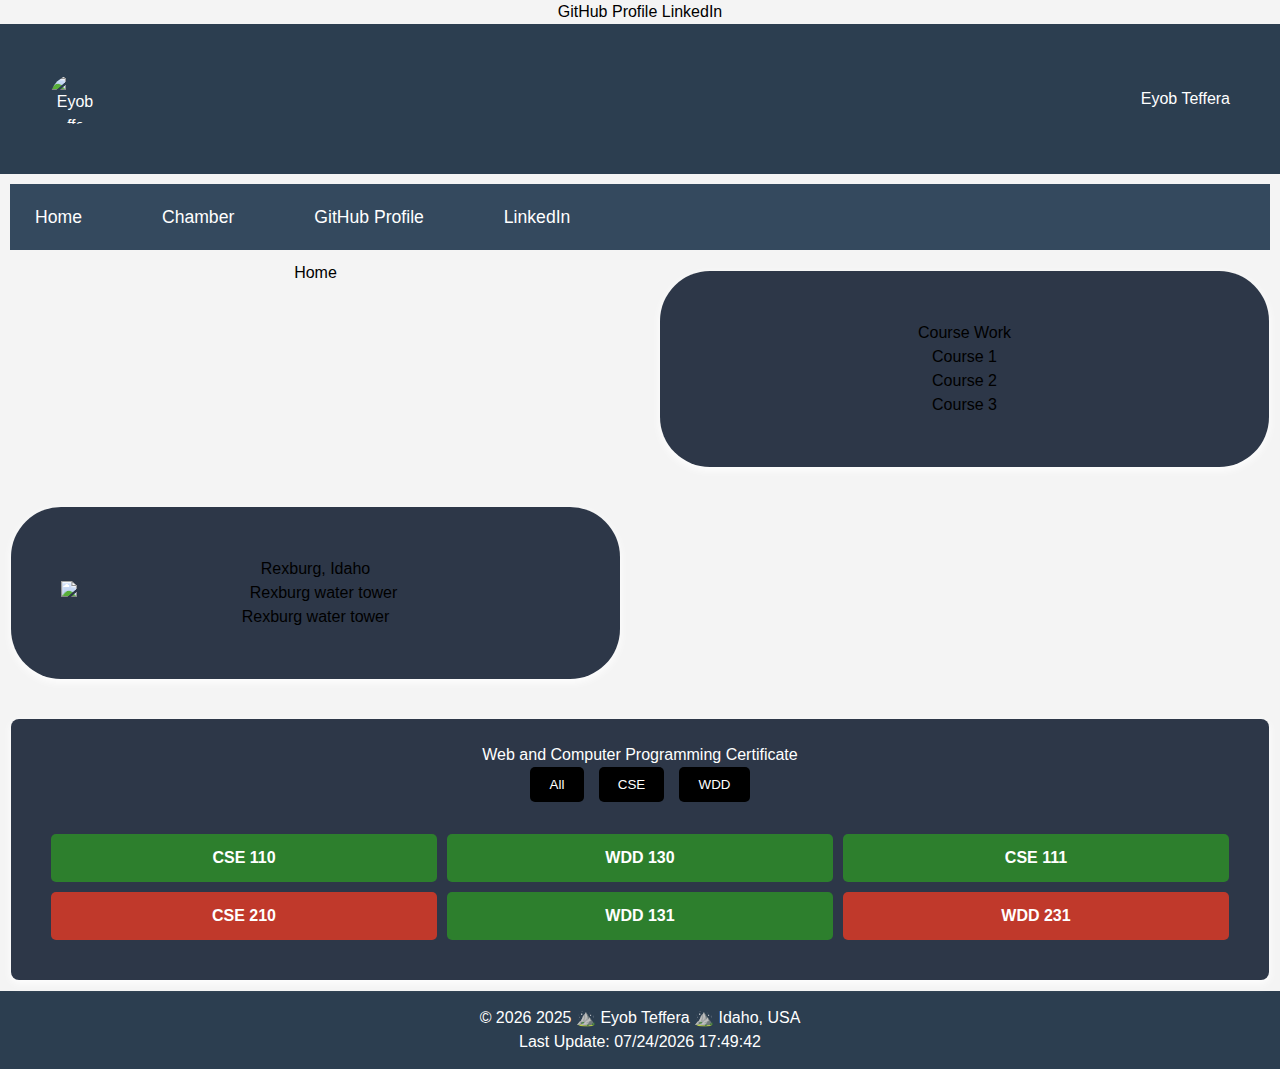
==== index.html @ 8eb3068d "index" ====
<!DOCTYPE html>
<html lang="en">
    <head>
        <title>Student Course Home - WDD 231</title>
        <meta name="description" content="Welcome to my WDD 231 Course Home Page. Explore my coursework, projects, and learning journey in web development.">
        <meta charset="UTF-8">
        <meta name="author" content="Eyob Teffera">
        <link rel="preconnect" href="https://fonts.googleapis.com">
        <link href="https://fonts.googleapis.com/css2?family=Roboto:wght@400;700&display=swap" rel="stylesheet">
        <link rel="stylesheet" href="styles/normalize.css">
        <link rel="stylesheet" href="styles/small.css">
        <link rel="stylesheet" href="styles/larger.css">
        <script src="scripts/navigation.js" defer></script>
        <script src="scripts/date.js" defer></script>
        <script src="scripts/course.js" defer></script>
        <a href="https://github.com/yourgithubusername" target="_blank">GitHub Profile</a>
        <a href="https://www.linkedin.com/in/eyobteffera/" target="_blank">LinkedIn</a>
    </head>

    <body>
        <header>
            <img src="images/Profile.jpg" alt="Eyob Teffera's Profile Picture">
            <span>Eyob Teffera</span>
            <button id="menuButton">☰</button>
        </header>
    
        <nav>
            <ul>
                <li><a href="index.html" class="active">Home</a></li>
                <li><a href="chamber.html">Chamber</a></li>
                <li><a href="https://github.com/EyobTeff" target="_blank">GitHub Profile</a></li>
                <li><a href="https://www.linkedin.com/in/eyobteffera/" target="_blank">LinkedIn</a></li>
            </ul>
        </nav>
    
        <main>
            <h1>Home</h1>
    
            <section>
                <h2>Course Work</h2>
                <ul>
                    <li>Course 1</li>
                    <li>Course 2</li>
                    <li>Course 3</li>
                </ul>
            </section>
    
            <section>
                <h2>Rexburg, Idaho </h2>
                <img src="images/rexburg.jpg" alt="Rexburg water tower ">
                <p>Rexburg water tower </p>
            </section>
    
            <section class="certificate-section">
                <h2>Web and Computer Programming Certificate</h2>
                <div class="course-buttons">
                    <button onclick="displayCourses('all')">All</button>
                    <button onclick="displayCourses('CSE')">CSE</button>
                    <button onclick="displayCourses('WDD')">WDD</button>
                </div>
                <div id="courseList" class="courses-grid"></div> <!-- Ensure this div exists -->
            </section>
            
            
        </main>
    
        <footer>
            <p>&copy; <span id="currentyear"></span> 2025 ⛰️ Eyob Teffera ⛰️ Idaho, USA</p>
            <p id="lastModified"></p>
        </footer>
    
    </body>
---- styles/small.css ----
body {
    font-family: 'Arial', sans-serif;
    margin: 0;
    padding: 0;
    text-align: center;
    background-color: #f4f4f4;
}

header {
    background-color: #2c3e50;
    color: rgb(216, 35, 35));
    padding: 10px;
    display: flex;
    justify-content: space-between; /* Properly align items */
    align-items: center;
}

header img {
    width: 80px;
    height: 80px;
    border-radius: 50%;
    margin-right: 10px;
}

#menuButton {
    background: rgb(235, 227, 227);
    border: none;
    font-size: 24px;
    color: white;
    cursor: pointer;
    padding: 5px 10px;
    border-radius: 5px;
}

/* Navigation */
nav ul {
    list-style: none;
    display: none;
    flex-direction: column;
    background-color: #34495e;
    padding: 10px;
    margin: 0;
}

nav ul.show {
    display: flex;
}

nav a {
    color: white
    text-decoration: none;
    padding: 10px;
    display: block;
}

nav a:hover {
    background-color: #2d3748;
    transition: 0.3s;
}

main {
    padding: 10px;
}

section {
    margin: 10px;
    padding: 20px;
    background: #2d3748;
    border-radius: 8px;
    box-shadow: 0 2px 8px rgba(0, 0, 0, 0.1);
}

/* Course Certificate Section */
.certificate-section {
    background-color: #2d3748;
    padding: 1rem;
    border-radius: 8px;
    text-align: center;
    color: white;
}

/* Course Buttons */
.course-buttons {
    display: flex;
    justify-content: center;
    gap: 10px;
    margin-bottom: 1rem;
    flex-wrap: wrap;
}

.course-buttons button {
    background-color: rgb(12, 12, 12);
    color: white;
    border: none;
    padding: 0.5rem 1rem;
    cursor: pointer;
    border-radius: 5px;
    transition: background 0.3s;
}

.course-buttons button:hover {
    background-color: #1abc9c;
}

/* Courses Grid */
.courses-grid {
    display: grid;
    grid-template-columns: repeat(auto-fit, minmax(120px, 1fr));
    gap: 10px;
    justify-content: center;
    padding: 1rem;
}

/* Course Styling */
.course {
    background-color: #1adc9c;
    color: white;
    padding: 10px;
    text-align: center;
    border-radius: 5px;
    font-weight: bold;
    transition: transform 0.2s ease-in-out;
}

.course:hover {
    transform: scale(1.05);
}

/* Completed & Pending Course Styles */
/* Completed Courses - Green */
.completed {
    background-color: #2d7f2d; /* Dark green */
    color: white;
    padding: 12px;
    text-align: center;
    border-radius: 5px;
    font-weight: bold;
    transition: transform 0.2s ease-in-out, background 0.3s;
}

.completed:hover {
    background-color: #3a9e3a; /* Lighter green */
    transform: scale(1.05);
}

/* Pending Courses - Red */
.pending {
    background-color: #c0392b; /* Dark red */
    color: white;
    padding: 12px;
    text-align: center;
    border-radius: 5px;
    font-weight: bold;
    transition: transform 0.2s ease-in-out, background 0.3s;
}

.pending:hover {
    background-color: #eae3e2; /* Lighter red */
    transform: scale(1.05);
}


/* Footer */
footer {
    background-color: #2c3e50;
    color: white;
    padding: 10px;
    font-size: 0.9rem;
}
/* Base styling for courses */
.course {
    padding: 12px;
    text-align: center;
    border-radius: 5px;
    font-weight: bold;
    transition: transform 0.2s ease-in-out, background 0.3s;
}

/* ✅ Completed Courses - Green */
.completed {
    background-color: #2d7f2d; /* Dark green */
    color: white;
}

.completed:hover {
    background-color: #3a9e3a; /* Lighter green */
    transform: scale(1.05);
}

/* 🚨 Pending Courses - Red */
.pending {
    background-color: #c0392b; /* Dark red */
    color: white;
}

.pending:hover {
    background-color: #e74c3c; /* Lighter red */
    transform: scale(1.05);
}

/* Course Grid Styling */
.courses-grid {
    display: grid;
    grid-template-columns: repeat(2, 1fr); /* Two columns in small screens */
    gap: 10px;
    padding: 1rem;
}

/* For larger screens */
@media screen and (min-width: 768px) {
    .courses-grid {
        grid-template-columns: repeat(3, 1fr); /* Three columns in larger screens */
    }
}
#menuButton {
    background: #fff; /* White background */
    border: none;
    font-size: 24px;
    color: black;
    cursor: pointer;
    padding: 10px;
    display: block; /* Ensure it's visible */
    margin-left: auto;
}
nav ul {
    list-style: none;
    display: none; /* Initially hidden */
    flex-direction: column;
    background-color: #34495e;
    padding: 10px;
}

nav ul.show {
    display: flex; /* Show when toggled */
}
---- styles/larger.css ----
@media screen and (min-width: 768px) {
    /* Header */
    header {
        display: flex;
        justify-content: space-between;
        align-items: center;
        padding: 50px 50px;
        background-color: #2c3e50;
        color: white;
    }

    header img {
        width: 50px;
        height: 50px;
        border-radius: 100%;
        margin-right: 15px;
    }

    /* Navigation */
    nav ul {
        display: flex;
        flex-direction: row;
        gap: 50px;
        padding: 10px;
        margin: 10px;
    }

    nav li {
        list-style: none;
    }

    nav a {
        color:white;
        text-decoration: none;
        padding: 10px 15px;
        font-size: 1.1rem;
        transition: background 0.3s;
    }

    nav a:hover {
        background-color: #2a3881;
        border-radius: 10px;
    }

    /* Hide menu button on large screens */
    #menuButton {
        display:none;
    }

    /* Main Content Layout */
    main {
        display: grid;
        grid-template-columns: repeat(2, 1fr);
        gap: 20px;
        padding: 1px;
    }

    section {
        padding: 50px;
        border-radius: 50px;
        background: #2d3748;
        box-shadow: 0 3px 10px white;
    }

    /* Certificate Section */
    .certificate-section {
        grid-column: span 2;
        background-color: #2d3748;
        padding: 1.5rem;
        border-radius: 8px;
        text-align: center;
        color: white;
    }

    /* Course Buttons */
    .course-buttons {
        display: flex;
        justify-content: center;
        gap: 15px;
        margin-bottom: 1rem;
    }

    .course-buttons button {
        background-color: black;
        color: white;
        border: none;
        padding: 0.6rem 1.2rem;
        cursor: pointer;
        border-radius: 5px;
        transition: background 0.3s, transform 0.2s;
    }

    .course-buttons button:hover {
        background-color: #1abc9c;
        transform: scale(1.05);
    }

    /* Courses Grid - Adapts for Larger Screens */
    .courses-grid {
        display: grid;
        grid-template-columns: repeat(auto-fit, minmax(150px, 1fr));
        gap: 15px;
        justify-content: center;
        padding: 1rem;
    }

    .course {
        background-color: #1adc9c;
        color: white;
        padding: 12px;
        text-align: center;
        border-radius: 5px;
        font-weight: bold;
        transition: transform 0.2s ease-in-out, background 0.3s;
    }

    .course:hover {
        transform: scale(1.05);
        background-color: #9b5e34;
    }

    /* Completed Courses - Green */
.completed {
    background-color: #2d7f2d; /* Dark green */
    color: white;
    padding: 12px;
    text-align: center;
    border-radius: 5px;
    font-weight: bold;
    transition: transform 0.2s ease-in-out, background 0.3s;
}

.completed:hover {
    background-color: #3a9e3a; /* Lighter green */
    transform: scale(1.05);
}

/* Pending Courses - Red */
.pending {
    background-color: #c0392b; /* Dark red */
    color: white;
    padding: 12px;
    text-align: center;
    border-radius: 5px;
    font-weight: bold;
    transition: transform 0.2s ease-in-out, background 0.3s;
}

.pending:hover {
    background-color: #e74c3c; /* Lighter red */
    transform: scale(1.05);
}


    /* Footer */
    footer {
        background-color: #2c3e50;
        color: white;
        padding: 15px;
        font-size: 1rem;
        text-align: center;
    }
}
/* Base styling for courses */
.course {
    padding: 12px;
    text-align: center;
    border-radius: 5px;
    font-weight: bold;
    transition: transform 0.2s ease-in-out, background 0.3s;
}

/* ✅ Completed Courses - Green */
.completed {
    background-color: #2d7f2d; /* Dark green */
    color: white;
}

.completed:hover {
    background-color: #3a9e3a; /* Lighter green */
    transform: scale(1.05);
}

/* 🚨 Pending Courses - Red */
.pending {
    background-color: #c0392b; /* Dark red */
    color: white;
}

.pending:hover {
    background-color: #e74c3c; /* Lighter red */
    transform: scale(1.05);
}

/* Course Grid Styling */
.courses-grid {
    display: grid;
    grid-template-columns: repeat(2, 1fr); /* Two columns in small screens */
    gap: 10px;
    padding: 1rem;
}

/* For larger screens */
@media screen and (min-width: 768px) {
    .courses-grid {
        grid-template-columns: repeat(3, 1fr); /* Three columns in larger screens */
    }
}
@media screen and (min-width: 768px) {
    section.course-work h2 {
        background-color: #2c3e50; /* Dark blue (adjust as needed) */
        color: white; /* Ensure text is visible */
        padding: 15px; /* Add padding for better spacing */
        text-align: center; /* Center text */
        border-radius: 8px; /* Rounded corners */
        background-size: cover; /* Cover entire background */
        background-position: center; /* Center the background */
    }
}
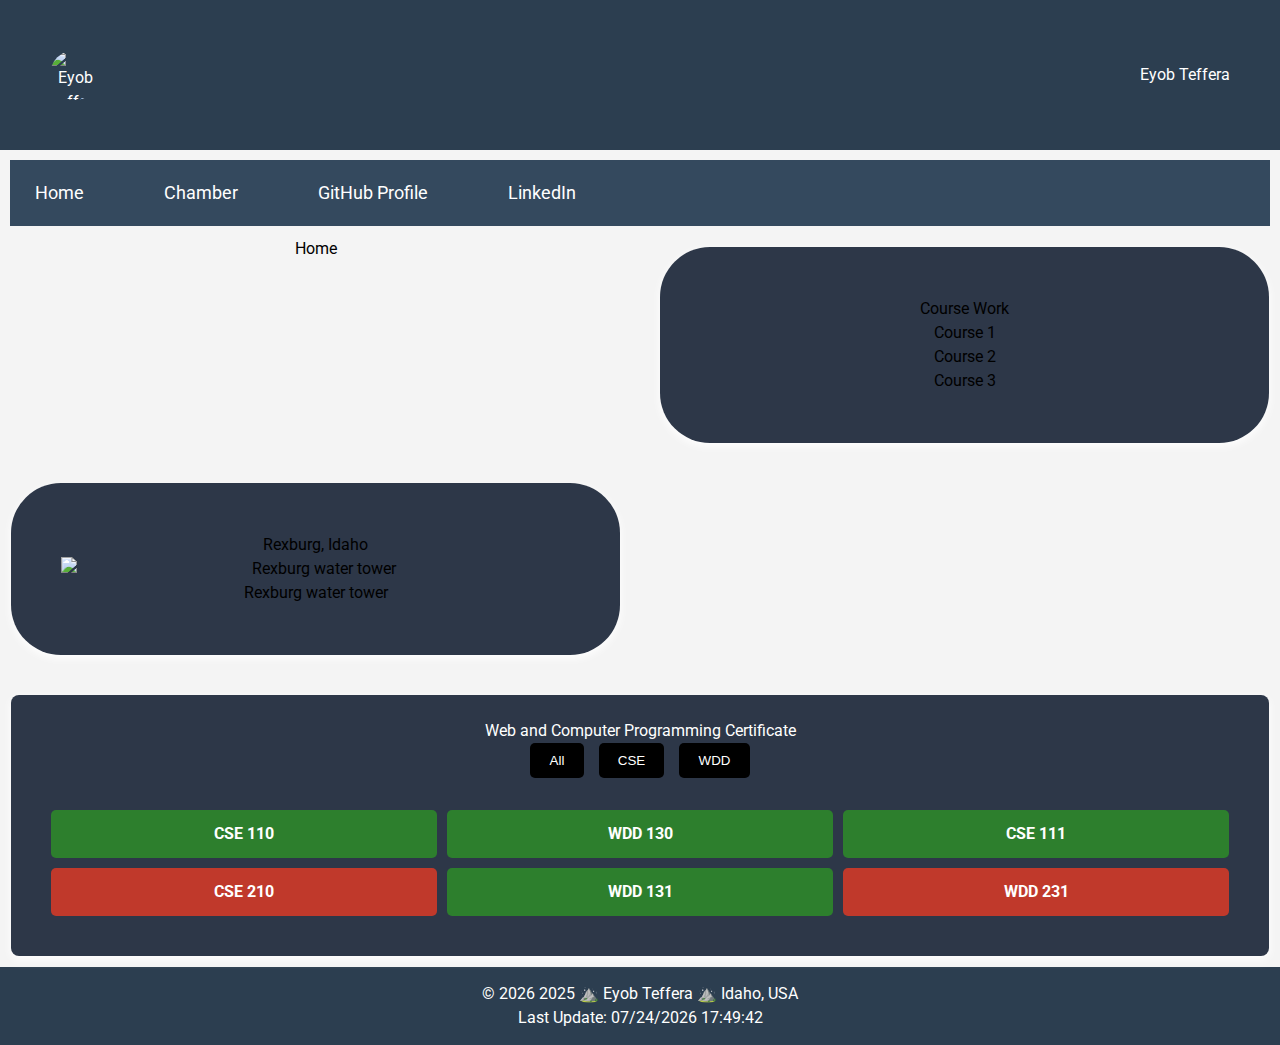
==== commit d29f1fc7: "index" ====
--- a/index.html
+++ b/index.html
@@ -1,21 +1,28 @@
 <!DOCTYPE html>
 <html lang="en">
     <head>
+        <meta charset="UTF-8">
+        <meta name="viewport" content="width=device-width, initial-scale=1.0">
         <title>Student Course Home - WDD 231</title>
-        <meta name="description" content="Welcome to my WDD 231 Course Home Page. Explore my coursework, projects, and learning journey in web development.">
-        <meta charset="UTF-8">
+        <meta name="description" content="Explore my coursework and projects.">
         <meta name="author" content="Eyob Teffera">
+        
+        <!-- Google Fonts -->
         <link rel="preconnect" href="https://fonts.googleapis.com">
-        <link href="https://fonts.googleapis.com/css2?family=Roboto:wght@400;700&display=swap" rel="stylesheet">
+        <link rel="preconnect" href="https://fonts.gstatic.com" crossorigin>
+        <link href="https://fonts.googleapis.com/css2?family=Roboto:wght@300;400;700&display=swap" rel="stylesheet">
+    
+        <!-- Stylesheets -->
         <link rel="stylesheet" href="styles/normalize.css">
         <link rel="stylesheet" href="styles/small.css">
         <link rel="stylesheet" href="styles/larger.css">
+    
+        <!-- JavaScript -->
         <script src="scripts/navigation.js" defer></script>
         <script src="scripts/date.js" defer></script>
         <script src="scripts/course.js" defer></script>
-        <a href="https://github.com/yourgithubusername" target="_blank">GitHub Profile</a>
-        <a href="https://www.linkedin.com/in/eyobteffera/" target="_blank">LinkedIn</a>
     </head>
+    
 
     <body>
         <header>
@@ -70,4 +77,4 @@
         </footer>
     
     </body>
-    
+</html>
--- a/styles/small.css
+++ b/styles/small.css
@@ -1,5 +1,5 @@
 body {
-    font-family: 'Arial', sans-serif;
+    font-family: 'Roboto', sans-serif;
     margin: 0;
     padding: 0;
     text-align: center;
@@ -222,14 +222,3 @@
     display: block; /* Ensure it's visible */
     margin-left: auto;
 }
-nav ul {
-    list-style: none;
-    display: none; /* Initially hidden */
-    flex-direction: column;
-    background-color: #34495e;
-    padding: 10px;
-}
-
-nav ul.show {
-    display: flex; /* Show when toggled */
-}
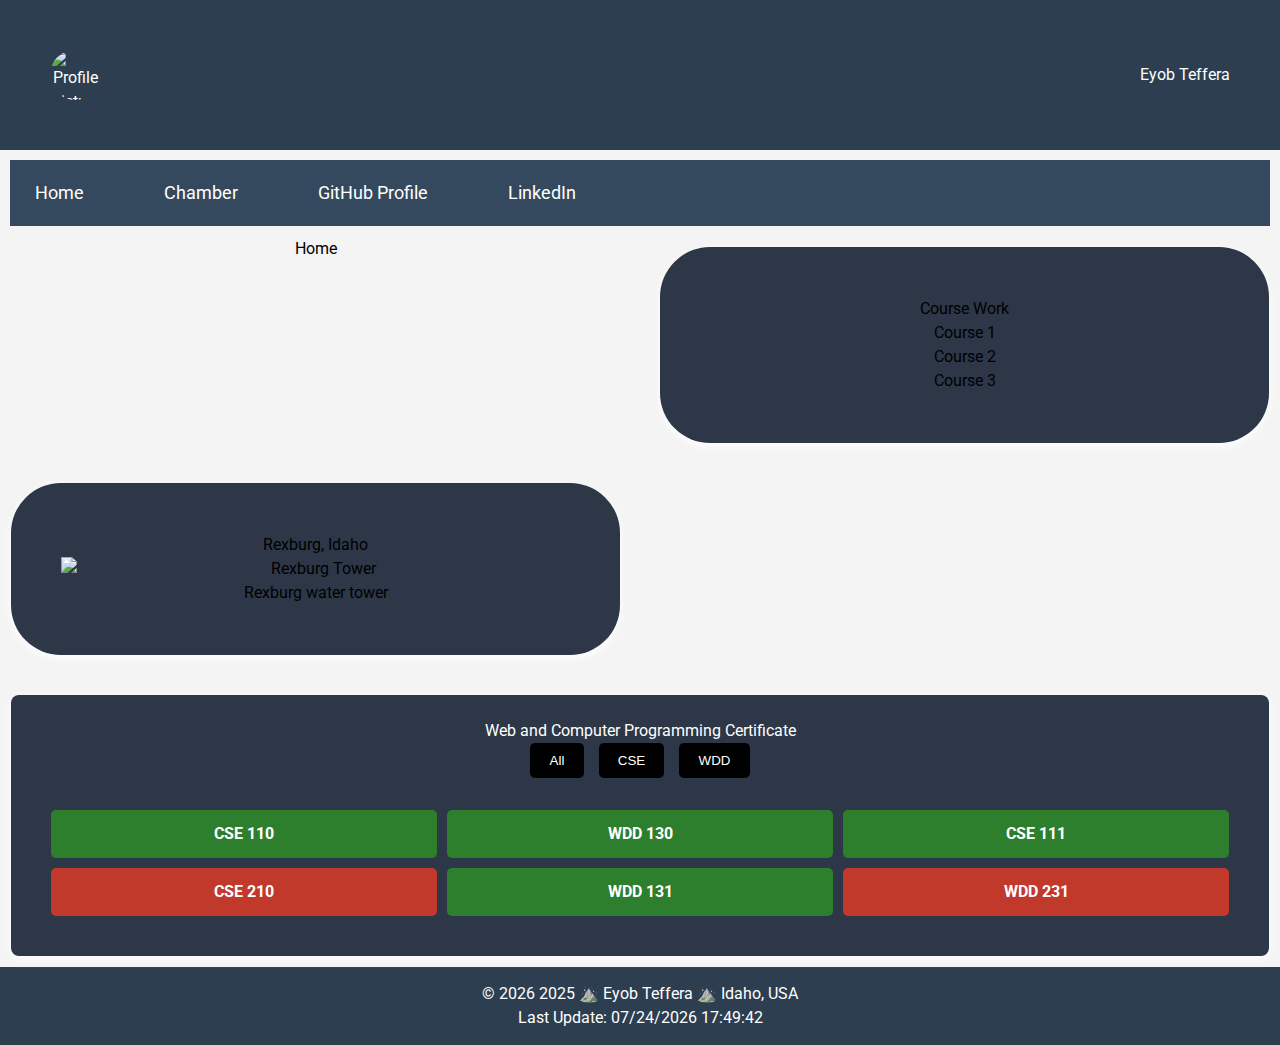
==== commit b75eb23f: "index" ====
--- a/index.html
+++ b/index.html
@@ -26,7 +26,7 @@
 
     <body>
         <header>
-            <img src="images/Profile.jpg" alt="Eyob Teffera's Profile Picture">
+            <img src="images/profile.jpg" alt="Profile Picture">
             <span>Eyob Teffera</span>
             <button id="menuButton">☰</button>
         </header>
@@ -54,7 +54,7 @@
     
             <section>
                 <h2>Rexburg, Idaho </h2>
-                <img src="images/rexburg.jpg" alt="Rexburg water tower ">
+                <img src="images/rexburg.jpg" alt="Rexburg Tower">
                 <p>Rexburg water tower </p>
             </section>
     
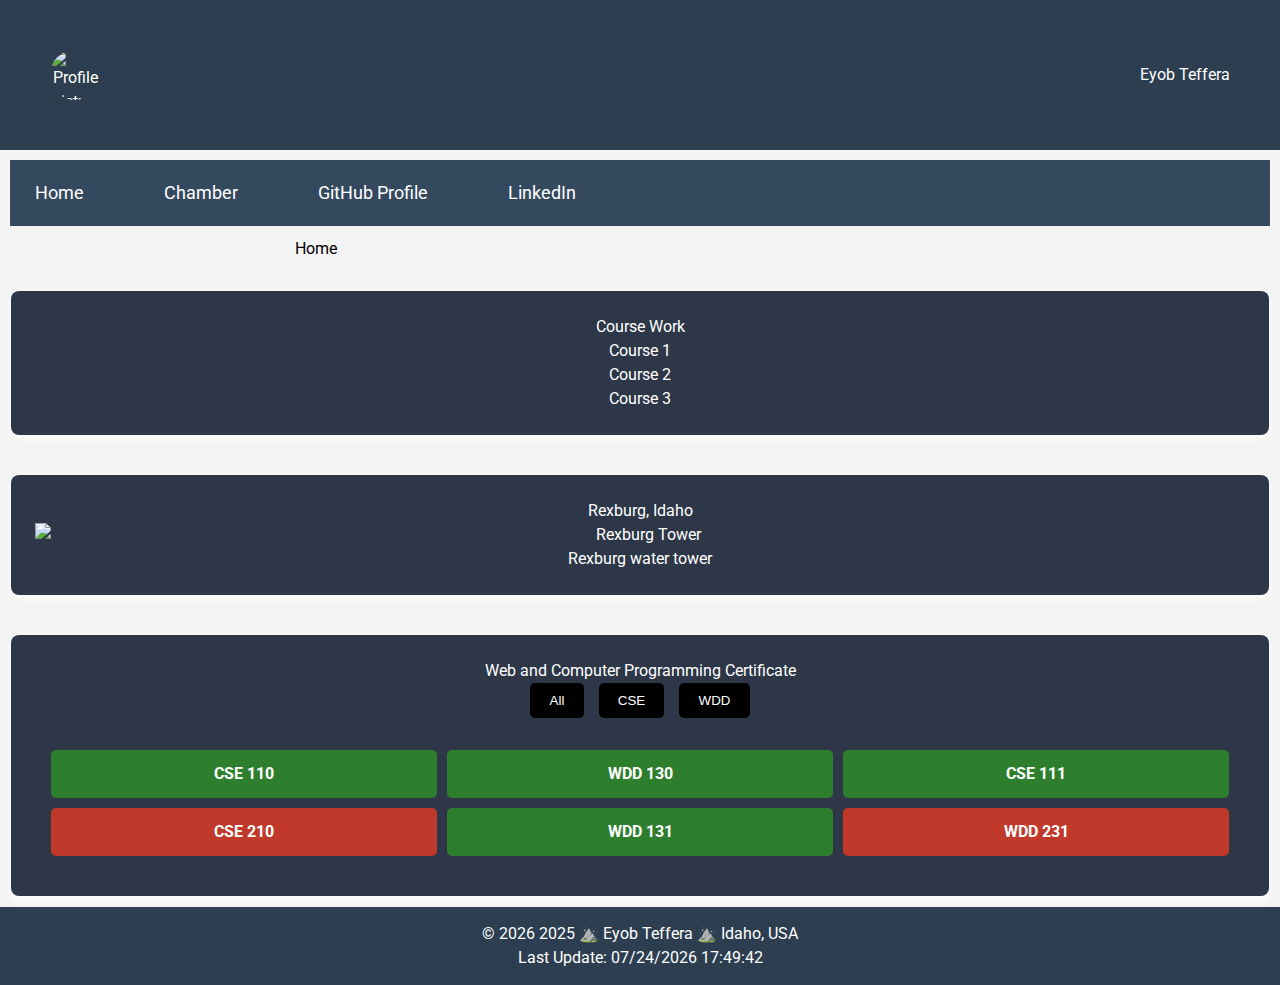
==== commit 6b1fdf71: "index" ====
--- a/index.html
+++ b/index.html
@@ -1,80 +1,85 @@
 <!DOCTYPE html>
 <html lang="en">
-    <head>
-        <meta charset="UTF-8">
-        <meta name="viewport" content="width=device-width, initial-scale=1.0">
-        <title>Student Course Home - WDD 231</title>
-        <meta name="description" content="Explore my coursework and projects.">
-        <meta name="author" content="Eyob Teffera">
-        
-        <!-- Google Fonts -->
-        <link rel="preconnect" href="https://fonts.googleapis.com">
-        <link rel="preconnect" href="https://fonts.gstatic.com" crossorigin>
-        <link href="https://fonts.googleapis.com/css2?family=Roboto:wght@300;400;700&display=swap" rel="stylesheet">
+<head>
+    <meta charset="UTF-8">
+    <meta name="viewport" content="width=device-width, initial-scale=1.0">
+    <title>Student Course Home - WDD 231</title>
+    <meta name="description" content="Explore my coursework and projects.">
+    <meta name="author" content="Eyob Teffera">
     
-        <!-- Stylesheets -->
-        <link rel="stylesheet" href="styles/normalize.css">
-        <link rel="stylesheet" href="styles/small.css">
-        <link rel="stylesheet" href="styles/larger.css">
-    
-        <!-- JavaScript -->
-        <script src="scripts/navigation.js" defer></script>
-        <script src="scripts/date.js" defer></script>
-        <script src="scripts/course.js" defer></script>
-    </head>
-    
+    <!-- Google Fonts -->
+    <link rel="preconnect" href="https://fonts.googleapis.com">
+    <link rel="preconnect" href="https://fonts.gstatic.com" crossorigin>
+    <link href="https://fonts.googleapis.com/css2?family=Roboto:wght@300;400;700&display=swap" rel="stylesheet">
 
-    <body>
-        <header>
-            <img src="images/profile.jpg" alt="Profile Picture">
-            <span>Eyob Teffera</span>
-            <button id="menuButton">☰</button>
-        </header>
-    
-        <nav>
+    <!-- Stylesheets -->
+    <link rel="stylesheet" href="styles/normalize.css">
+    <link rel="stylesheet" href="styles/small.css">
+    <link rel="stylesheet" href="styles/larger.css">
+
+    <!-- JavaScript -->
+    <script src="scripts/navigation.js" defer></script>
+    <script src="scripts/date.js" defer></script>
+    <script src="scripts/course.js" defer></script>
+</head>
+
+<body>
+    <header>
+        <img src="images/profile.jpg" alt="Profile Picture">
+        <span>Eyob Teffera</span>
+        <button id="menuButton">☰</button>
+    </header>
+
+    <nav>
+        <ul id="menuList">
+            <li><a href="index.html" class="active">Home</a></li>
+            <li><a href="chamber.html">Chamber</a></li>
+            <li><a href="https://github.com/EyobTeff" target="_blank">GitHub Profile</a></li>
+            <li><a href="https://www.linkedin.com/in/eyobteffera/" target="_blank">LinkedIn</a></li>
+        </ul>
+    </nav>
+
+    <main>
+        <h1>Home</h1>
+
+        <section class="certificate-section">
+         
+            <h2>Course Work</h2>
             <ul>
-                <li><a href="index.html" class="active">Home</a></li>
-                <li><a href="chamber.html">Chamber</a></li>
-                <li><a href="https://github.com/EyobTeff" target="_blank">GitHub Profile</a></li>
-                <li><a href="https://www.linkedin.com/in/eyobteffera/" target="_blank">LinkedIn</a></li>
+                <li>Course 1</li>
+                <li>Course 2</li>
+                <li>Course 3</li>
             </ul>
-        </nav>
-    
-        <main>
-            <h1>Home</h1>
-    
-            <section>
-                <h2>Course Work</h2>
-                <ul>
-                    <li>Course 1</li>
-                    <li>Course 2</li>
-                    <li>Course 3</li>
-                </ul>
-            </section>
-    
-            <section>
-                <h2>Rexburg, Idaho </h2>
-                <img src="images/rexburg.jpg" alt="Rexburg Tower">
-                <p>Rexburg water tower </p>
-            </section>
-    
-            <section class="certificate-section">
-                <h2>Web and Computer Programming Certificate</h2>
-                <div class="course-buttons">
-                    <button onclick="displayCourses('all')">All</button>
-                    <button onclick="displayCourses('CSE')">CSE</button>
-                    <button onclick="displayCourses('WDD')">WDD</button>
-                </div>
-                <div id="courseList" class="courses-grid"></div> <!-- Ensure this div exists -->
-            </section>
-            
-            
-        </main>
-    
-        <footer>
-            <p>&copy; <span id="currentyear"></span> 2025 ⛰️ Eyob Teffera ⛰️ Idaho, USA</p>
-            <p id="lastModified"></p>
-        </footer>
-    
-    </body>
+        </section>
+
+        <section class="certificate-section">
+            <h2>Rexburg, Idaho</h2>
+            <img src="images/rexburg.jpg" alt="Rexburg Tower" loading="lazy">
+            <p>Rexburg water tower</p>
+        </section>
+
+        <section class="certificate-section">
+            <h2>Web and Computer Programming Certificate</h2>
+            <div class="course-buttons">
+                <button onclick="displayCourses('all')">All</button>
+                <button onclick="displayCourses('CSE')">CSE</button>
+                <button onclick="displayCourses('WDD')">WDD</button>
+            </div>
+            <div id="courseList" class="courses-grid"></div> <!-- Ensure this div exists -->
+            <p id="creditTotal"></p>
+        </section>
+    </main>
+
+    <footer>
+        <p>&copy; <span id="currentyear"></span> 2025 ⛰️ Eyob Teffera ⛰️ Idaho, USA</p>
+        <p id="lastModified"></p>
+    </footer>
+
+    <script>
+        // Ensure menuButton toggles navigation menu
+        document.getElementById("menuButton").addEventListener("click", function() {
+            document.getElementById("menuList").classList.toggle("show");
+        });
+    </script>
+</body>
 </html>
--- a/styles/larger.css
+++ b/styles/larger.css
@@ -25,6 +25,9 @@
         margin: 10px;
     }
 
+    #section1
+    {width:100%;}
+
     nav li {
         list-style: none;
     }
@@ -160,7 +163,7 @@
         font-size: 1rem;
         text-align: center;
     }
-}
+
 /* Base styling for courses */
 .course {
     padding: 12px;
@@ -201,12 +204,11 @@
 }
 
 /* For larger screens */
-@media screen and (min-width: 768px) {
     .courses-grid {
         grid-template-columns: repeat(3, 1fr); /* Three columns in larger screens */
     }
-}
-@media screen and (min-width: 768px) {
+
+
     section.course-work h2 {
         background-color: #2c3e50; /* Dark blue (adjust as needed) */
         color: white; /* Ensure text is visible */
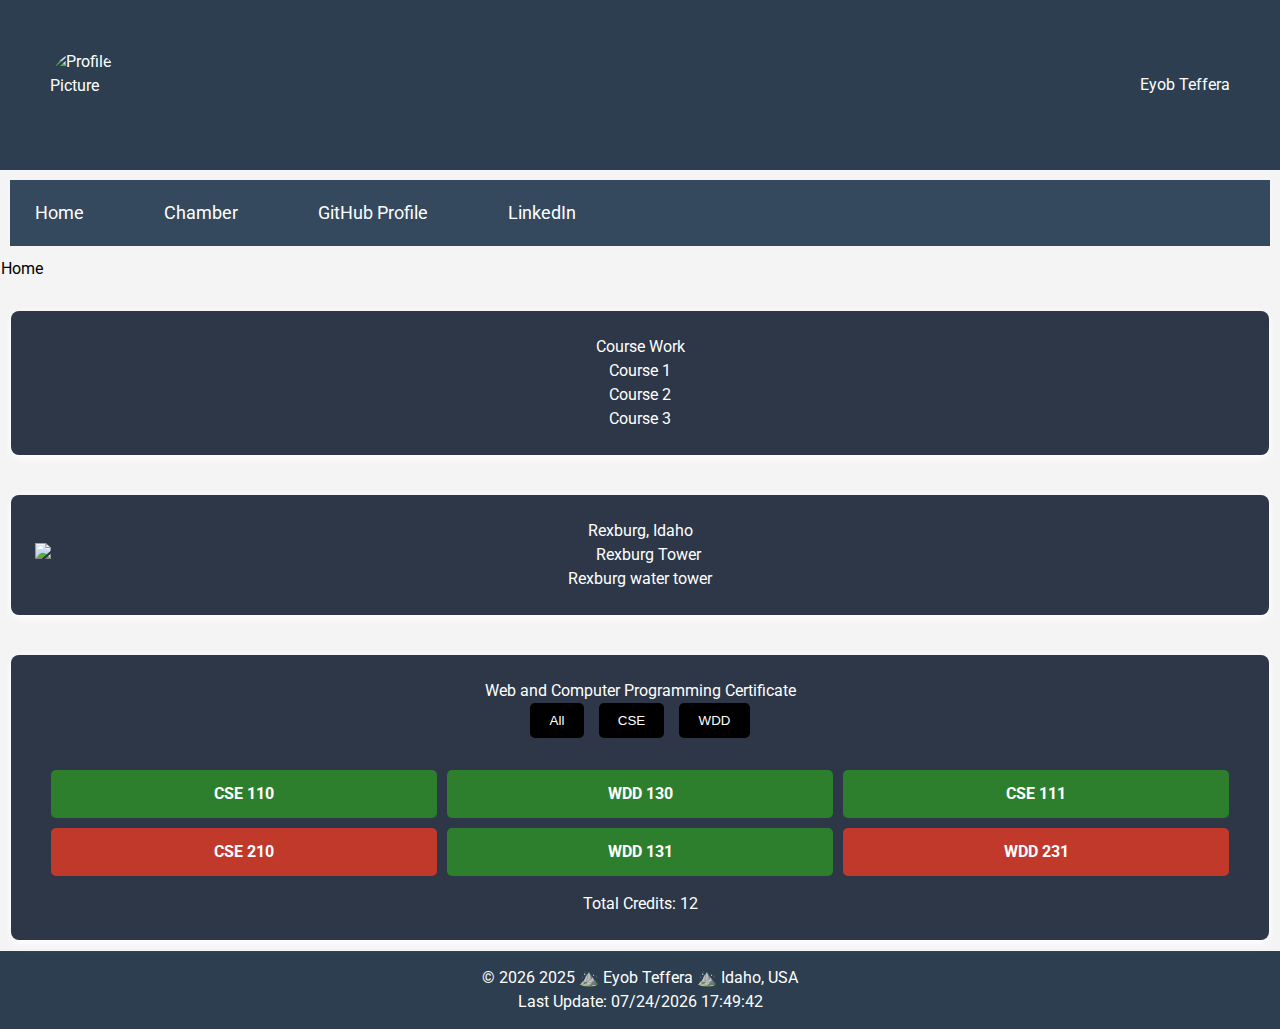
==== commit 6a86a162: "index" ====
--- a/index.html
+++ b/index.html
@@ -43,7 +43,6 @@
         <h1>Home</h1>
 
         <section class="certificate-section">
-         
             <h2>Course Work</h2>
             <ul>
                 <li>Course 1</li>
@@ -82,4 +81,4 @@
         });
     </script>
 </body>
-</html>
+</html>--- a/styles/small.css
+++ b/styles/small.css
@@ -1,10 +1,37 @@
+/* Default Mobile Layout */
 body {
     font-family: 'Roboto', sans-serif;
+    background-color: #f4f4f4;
     margin: 0;
     padding: 0;
-    text-align: center;
-    background-color: #f4f4f4;
-}
+}
+
+/* Navigation - Mobile Style */
+nav ul {
+    display: none;
+    flex-direction: column;
+    background-color: #34495e;
+}
+
+nav ul.show {
+    display: flex;
+}
+
+/* Mobile-Friendly Course Grid */
+.courses-grid {
+    display: grid;
+    grid-template-columns: repeat(2, 1fr); /* 2 columns on small screens */
+    gap: 10px;
+    padding: 1rem;
+}
+
+/* Images - Prevent Stretching */
+img {
+    max-width: 100%;
+    height: auto;
+    display: block;
+}
+
 
 header {
     background-color: #2c3e50;
@@ -16,8 +43,8 @@
 }
 
 header img {
-    width: 80px;
-    height: 80px;
+    width: 100px;
+    height: 100px;
     border-radius: 50%;
     margin-right: 10px;
 }
@@ -221,4 +248,4 @@
     padding: 10px;
     display: block; /* Ensure it's visible */
     margin-left: auto;
-}
+}--- a/styles/larger.css
+++ b/styles/larger.css
@@ -3,15 +3,51 @@
     header {
         display: flex;
         justify-content: space-between;
-        align-items: center;
+        align-items:left;
         padding: 50px 50px;
         background-color: #2c3e50;
         color: white;
     }
-
+    @media screen and (min-width: 768px) {
+        /* Layout Expansion */
+        main {
+            display: flex;
+            flex-wrap: wrap;
+            gap: 20px;
+            justify-content: space-between;
+        }
+    
+        section {
+            flex: 1 1 calc(50% - 20px); /* Makes sections take up 50% width */
+        }
+    
+        .certificate-section {
+            flex-basis: 100%; /* Full-width */
+        }
+    
+        /* Navigation - Desktop Style */
+        nav ul {
+            display: flex;
+            flex-direction: row;
+            gap: 30px;
+        }
+    
+        /* Expanding the Course Grid */
+        .courses-grid {
+            grid-template-columns: repeat(3, 1fr); /* 3 columns on larger screens */
+        }
+    
+        /* Fixing Alignment */
+        .container {
+            display: flex;
+            justify-content:left;
+            align-items:left ;
+        }
+    }
+    
     header img {
-        width: 50px;
-        height: 50px;
+        width: 70px;
+        height: 70px;
         border-radius: 100%;
         margin-right: 15px;
     }
@@ -25,9 +61,6 @@
         margin: 10px;
     }
 
-    #section1
-    {width:100%;}
-
     nav li {
         list-style: none;
     }
@@ -163,7 +196,7 @@
         font-size: 1rem;
         text-align: center;
     }
-
+}
 /* Base styling for courses */
 .course {
     padding: 12px;
@@ -195,6 +228,7 @@
     transform: scale(1.05);
 }
 
+
 /* Course Grid Styling */
 .courses-grid {
     display: grid;
@@ -204,11 +238,12 @@
 }
 
 /* For larger screens */
+@media screen and (min-width: 768px) {
     .courses-grid {
         grid-template-columns: repeat(3, 1fr); /* Three columns in larger screens */
     }
-
-
+}
+@media screen and (min-width: 768px) {
     section.course-work h2 {
         background-color: #2c3e50; /* Dark blue (adjust as needed) */
         color: white; /* Ensure text is visible */
@@ -218,4 +253,4 @@
         background-size: cover; /* Cover entire background */
         background-position: center; /* Center the background */
     }
-}
+}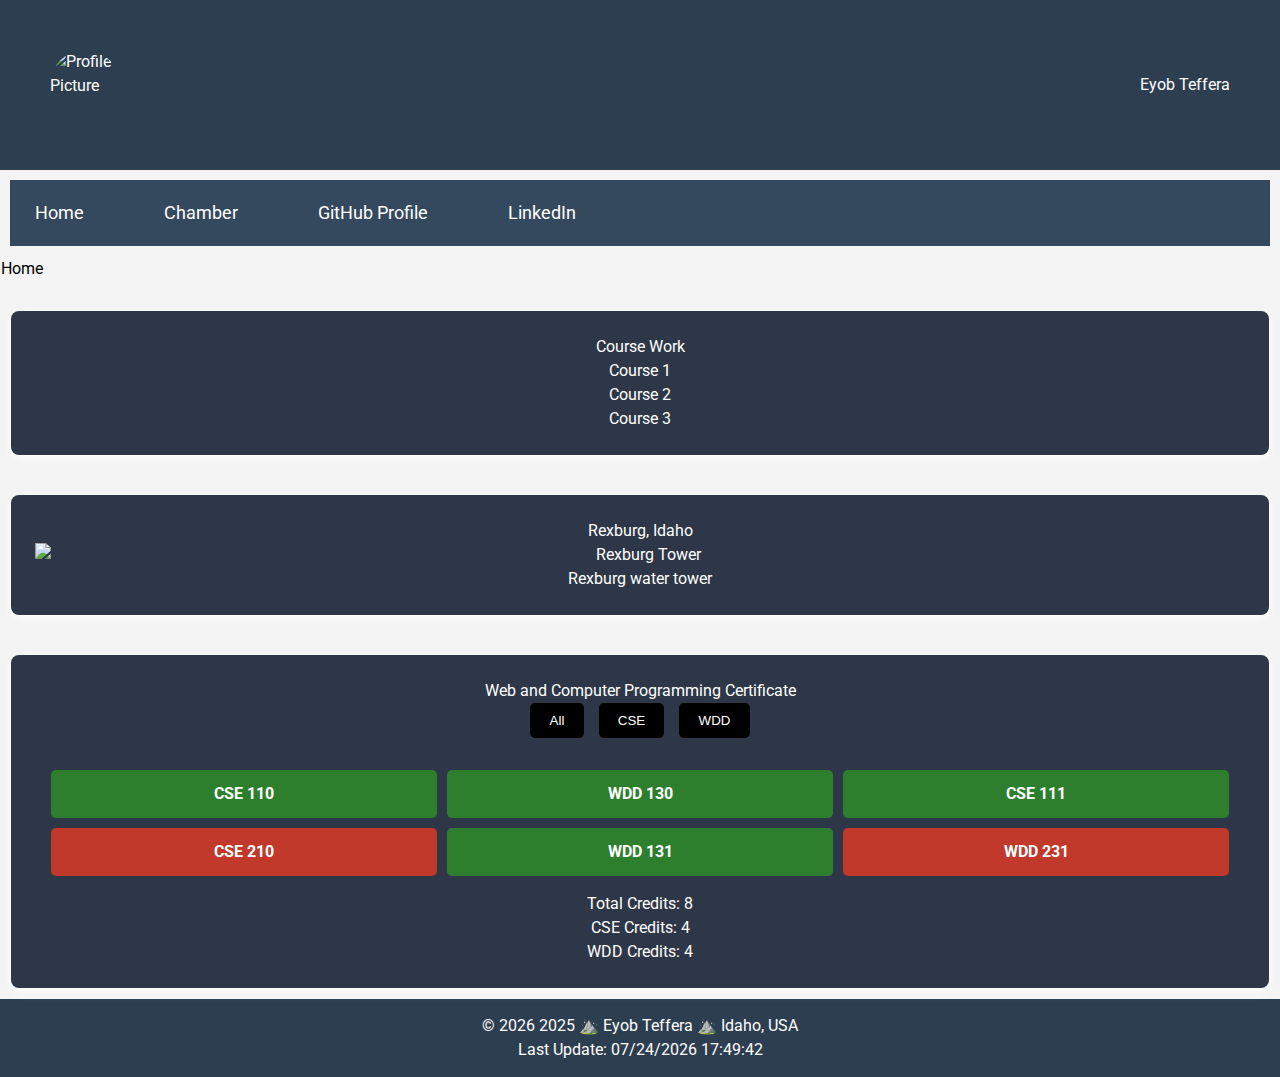
==== commit 80388208: "index" ====
--- a/index.html
+++ b/index.html
@@ -65,13 +65,20 @@
                 <button onclick="displayCourses('WDD')">WDD</button>
             </div>
             <div id="courseList" class="courses-grid"></div> <!-- Ensure this div exists -->
-            <p id="creditTotal"></p>
+            <p id="creditTotal">Total Credits: 0</p>
+            <p id="cseCreditTotal">CSE Credits: 0</p>
+            <p id="wddCreditTotal">WDD Credits: 0</p>
+
+             <div id="courseList"></div>
+
         </section>
     </main>
 
     <footer>
         <p>&copy; <span id="currentyear"></span> 2025 ⛰️ Eyob Teffera ⛰️ Idaho, USA</p>
         <p id="lastModified"></p>
+<div id="courseList"></div>
+
     </footer>
 
     <script>
--- a/styles/small.css
+++ b/styles/small.css
@@ -193,6 +193,7 @@
     color: white;
     padding: 10px;
     font-size: 0.9rem;
+    text-align: center;
 }
 /* Base styling for courses */
 .course {
